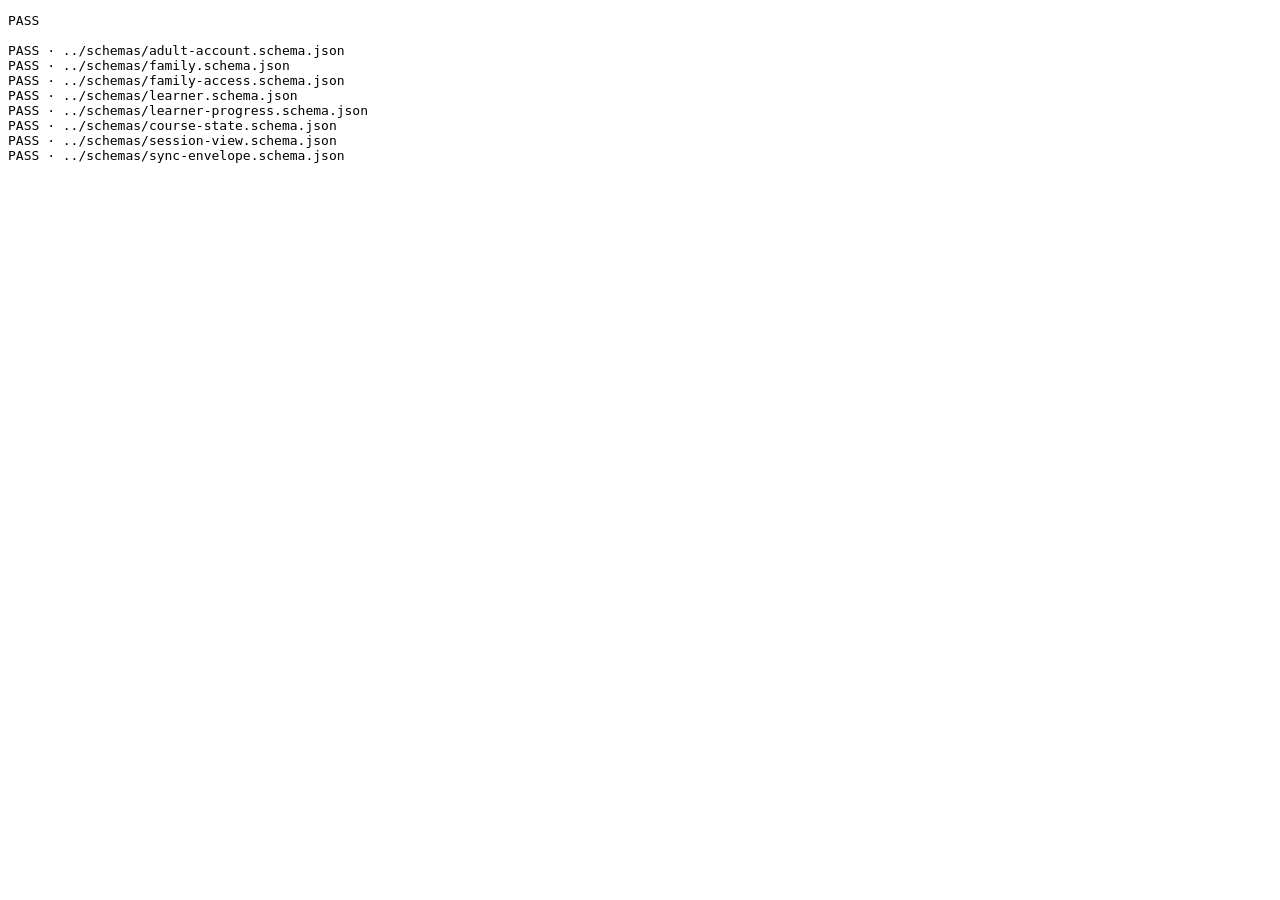
==== tests/contract-self-test.html @ 97dc4e8b "Add files via upload" ====
<!doctype html>
<meta charset="utf-8">
<title>Account Cloud Contract Self-Test</title>
<pre id="out">Running…</pre>
<script>
(async()=>{
  const paths=[
    "../schemas/adult-account.schema.json",
    "../schemas/family.schema.json",
    "../schemas/family-access.schema.json",
    "../schemas/learner.schema.json",
    "../schemas/learner-progress.schema.json",
    "../schemas/course-state.schema.json",
    "../schemas/session-view.schema.json",
    "../schemas/sync-envelope.schema.json"
  ];
  const rows=[];
  for(const path of paths){
    try{
      const response=await fetch(path,{cache:"no-store"});
      const schema=await response.json();
      rows.push([path,response.ok && !!schema.$schema && !!schema.title]);
    }catch{
      rows.push([path,false]);
    }
  }
  const pass=rows.every(([,ok])=>ok);
  document.getElementById("out").textContent=
    (pass?"PASS":"FAIL")+"\n\n"+
    rows.map(([path,ok])=>`${ok?"PASS":"FAIL"} · ${path}`).join("\n");
})();
</script>
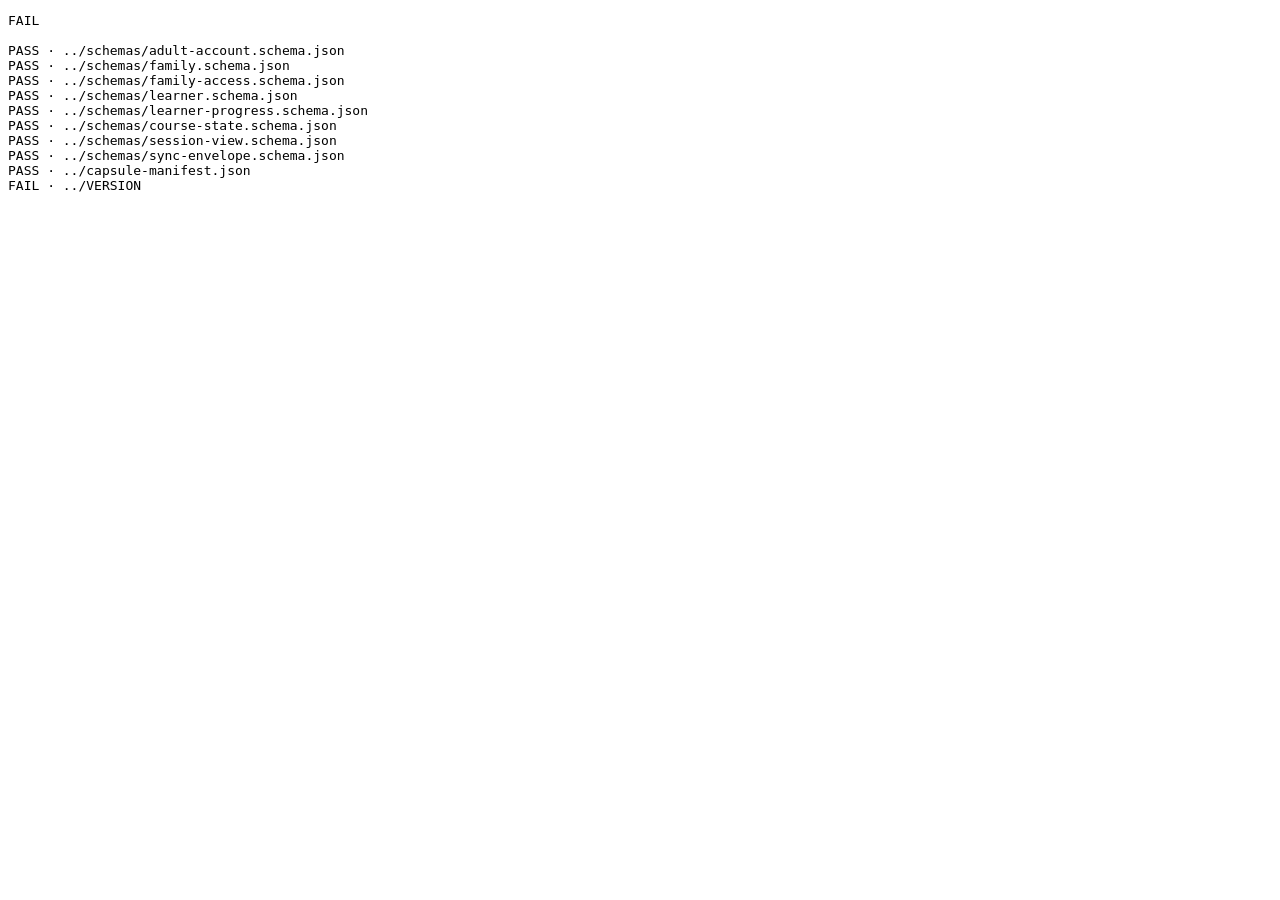
==== commit b0ad2eb2: "Add files via upload" ====
--- a/tests/contract-self-test.html
+++ b/tests/contract-self-test.html
@@ -1,6 +1,6 @@
 <!doctype html>
 <meta charset="utf-8">
-<title>Account Cloud Contract Self-Test</title>
+<title>Account Cloud v0.1.1 Contract Self-Test</title>
 <pre id="out">Running…</pre>
 <script>
 (async()=>{
@@ -24,6 +24,14 @@
       rows.push([path,false]);
     }
   }
+  try{
+    const manifest=await fetch("../capsule-manifest.json",{cache:"no-store"}).then(r=>r.json());
+    rows.push(["../capsule-manifest.json",manifest.packageVersion==="0.1.1" && manifest.sourceMarker==="🟣" && manifest.realAccountData===false]);
+  }catch{ rows.push(["../capsule-manifest.json",false]); }
+  try{
+    const version=(await fetch("../VERSION",{cache:"no-store"}).then(r=>r.text())).trim();
+    rows.push(["../VERSION",version==="0.1.1"]);
+  }catch{ rows.push(["../VERSION",false]); }
   const pass=rows.every(([,ok])=>ok);
   document.getElementById("out").textContent=
     (pass?"PASS":"FAIL")+"\n\n"+
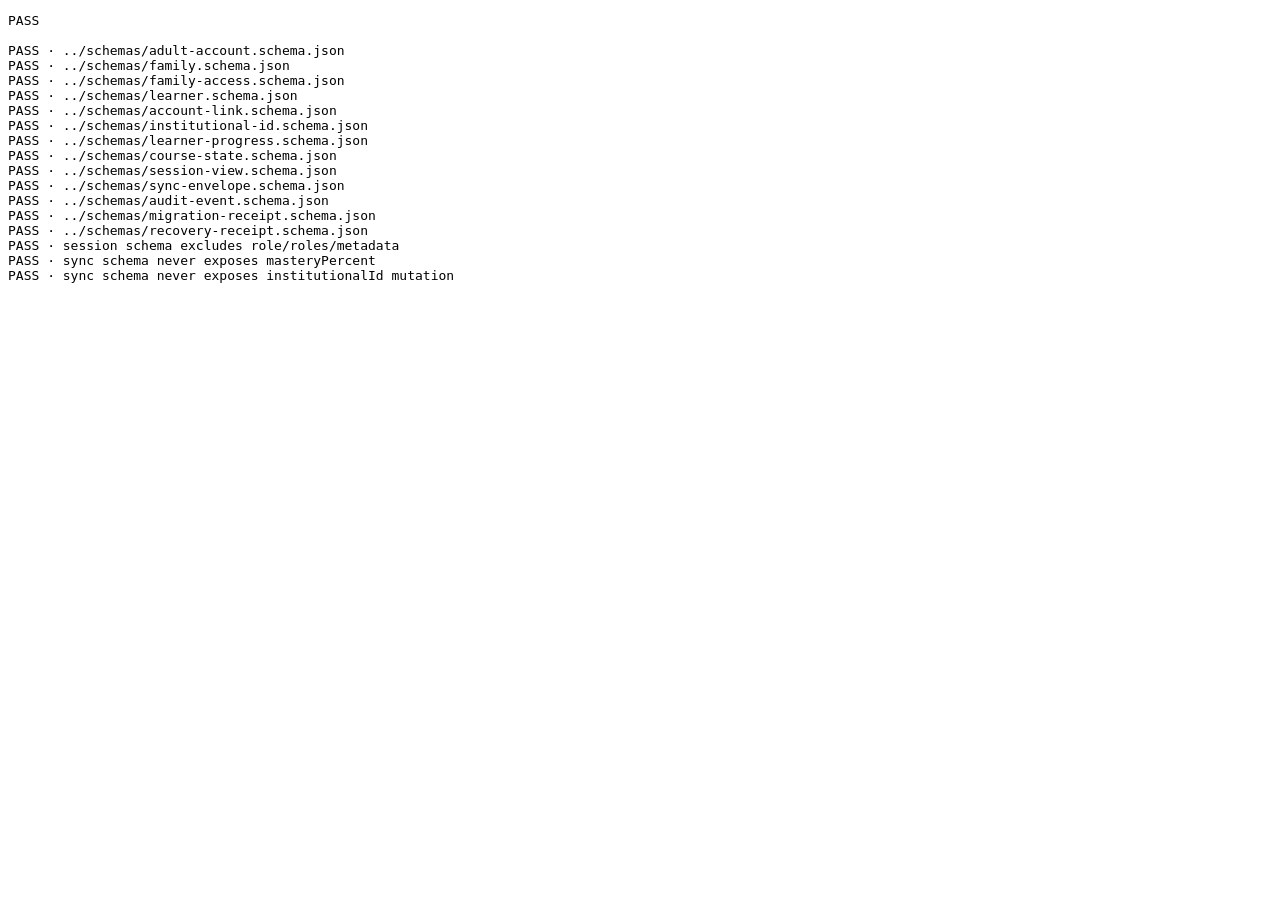
==== commit fee111ad: "Add files via upload" ====
--- a/tests/contract-self-test.html
+++ b/tests/contract-self-test.html
@@ -1,40 +1,3 @@
-<!doctype html>
-<meta charset="utf-8">
-<title>Account Cloud v0.1.1 Contract Self-Test</title>
-<pre id="out">Running…</pre>
-<script>
-(async()=>{
-  const paths=[
-    "../schemas/adult-account.schema.json",
-    "../schemas/family.schema.json",
-    "../schemas/family-access.schema.json",
-    "../schemas/learner.schema.json",
-    "../schemas/learner-progress.schema.json",
-    "../schemas/course-state.schema.json",
-    "../schemas/session-view.schema.json",
-    "../schemas/sync-envelope.schema.json"
-  ];
-  const rows=[];
-  for(const path of paths){
-    try{
-      const response=await fetch(path,{cache:"no-store"});
-      const schema=await response.json();
-      rows.push([path,response.ok && !!schema.$schema && !!schema.title]);
-    }catch{
-      rows.push([path,false]);
-    }
-  }
-  try{
-    const manifest=await fetch("../capsule-manifest.json",{cache:"no-store"}).then(r=>r.json());
-    rows.push(["../capsule-manifest.json",manifest.packageVersion==="0.1.1" && manifest.sourceMarker==="🟣" && manifest.realAccountData===false]);
-  }catch{ rows.push(["../capsule-manifest.json",false]); }
-  try{
-    const version=(await fetch("../VERSION",{cache:"no-store"}).then(r=>r.text())).trim();
-    rows.push(["../VERSION",version==="0.1.1"]);
-  }catch{ rows.push(["../VERSION",false]); }
-  const pass=rows.every(([,ok])=>ok);
-  document.getElementById("out").textContent=
-    (pass?"PASS":"FAIL")+"\n\n"+
-    rows.map(([path,ok])=>`${ok?"PASS":"FAIL"} · ${path}`).join("\n");
-})();
+<!doctype html><meta charset="utf-8"><title>Account Cloud v0.2 Contract Self-Test</title><pre id="out">Running…</pre><script>
+(async()=>{const paths=["adult-account","family","family-access","learner","account-link","institutional-id","learner-progress","course-state","session-view","sync-envelope","audit-event","migration-receipt","recovery-receipt"].map(x=>`../schemas/${x}.schema.json`),rows=[];for(const path of paths){try{const r=await fetch(path,{cache:"no-store"}),s=await r.json();rows.push([path,r.ok&&!!s.$schema&&!!s.title])}catch{rows.push([path,false])}}const session=await fetch("../schemas/session-view.schema.json").then(r=>r.json()),sessionText=JSON.stringify(session);rows.push(["session schema excludes role/roles/metadata",!/\"roles?\"|\"metadata\"/.test(sessionText)]);const sync=await fetch("../schemas/sync-envelope.schema.json").then(r=>r.json()),syncText=JSON.stringify(sync);rows.push(["sync schema never exposes masteryPercent",!syncText.includes("masteryPercent")]);rows.push(["sync schema never exposes institutionalId mutation",!syncText.includes("institutionalId")]);const pass=rows.every(([,ok])=>ok);document.getElementById("out").textContent=(pass?"PASS":"FAIL")+"\n\n"+rows.map(([p,ok])=>`${ok?"PASS":"FAIL"} · ${p}`).join("\n")})();
 </script>
